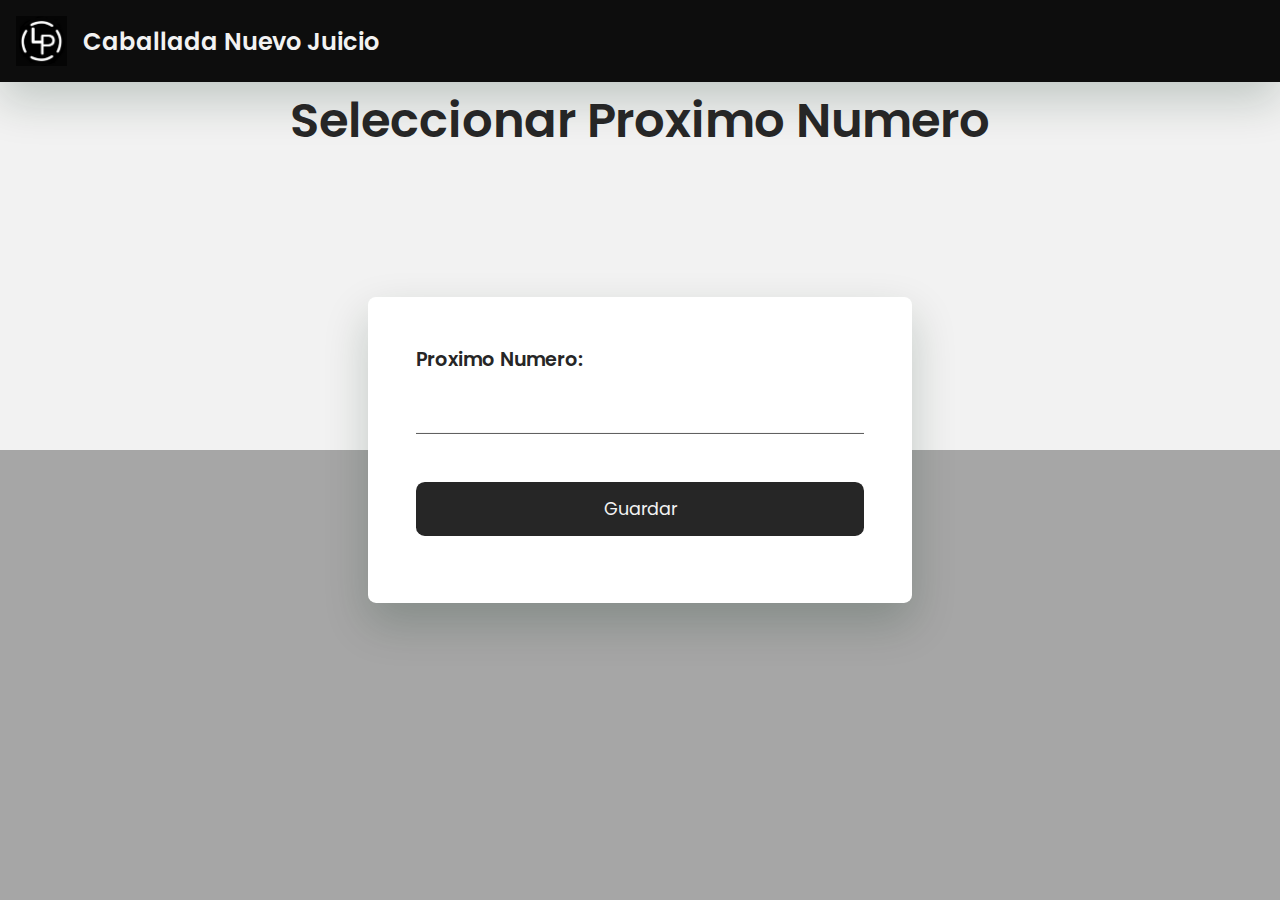
==== nextNumber.html @ 13a75c17 "Add files via upload" ====
<!DOCTYPE html>
<html lang="es">
<head>
  <meta name="viewport" content="width=device-width, initial-scale=1.0" />
  <title>Proximo Numero</title>
  <!-- Google Font -->
  <link href="https://fonts.googleapis.com/css2?family=Poppins:wght@400;600&display=swap" rel="stylesheet" />
  <!-- Stylesheet -->
  <link rel="stylesheet" href="style.css" />
</head>
<body>
    <header>
        <img src="logo.jpg" alt="Logo" class="logo" />
        <h1 class="main-title">Caballada Nuevo Juicio</h1>
      </header>
  <h1 id="title-label">Seleccionar Proximo Numero</h1>
  <div class="container">
    <div class="input-wrapper">
      <label for="userInput">Proximo Numero:</label>
      <input type="number" id="userInput" class="input" />
    </div>
    <button id="setNextNumber">Guardar</button>
  </div>
  <!-- Script -->
  <script>
    document.getElementById("setNextNumber").addEventListener("click", function() {
      const userInput = document.getElementById("userInput").value;
      localStorage.setItem("nextNumber", userInput);
      alert("Numero guardado");
    });
  </script>
</body>
</html>
---- style.css ----
* {
    padding: 0;
    margin: 0;
    box-sizing: border-box;
    font-family: "Poppins", sans-serif;
}

body {
    height: 100vh;
    background: linear-gradient(#F2F2F2 50%, #A6A6A6 50%);
}

header {
    display: flex;
    align-items: center;
    padding: 1em;
    background-color: #0D0D0D;
    box-shadow: 0 1.2em 2.8em rgba(0, 41, 22, 0.2);
    margin-bottom: 1em;
}

.logo {
    height: 50px;
    margin-right: 1em;
}

.main-title {
    font-size: 1.5em;
    font-weight: 600;
    color: #F2F2F2;
}

.container {
    background-color: #FFFFFF;
    width: 85vw;
    max-width: 34em;
    position: absolute;
    transform: translate(-50%, -50%);
    top: 50%;
    left: 50%;
    padding: 3em;
    border-radius: 0.5em;
    box-shadow: 0 1.2em 2.8em rgba(0, 41, 22, 0.2);
}

.wrapper {
    display: flex;
    justify-content: space-between;
    gap: 3em;
}

label {
    font-size: 1.2em;
    font-weight: 600;
    color: #262626;
}

input {
    display: block;
    width: 100%;
    font-size: 1.3em;
    border: none;
    color: #262626;
    border-bottom: 1.5px solid #595959;
    padding: 0.45em;
    margin-top: 0.45em;
    outline: none;
}

input:focus {
    border-color: #0D0D0D;
}

button#generate, button#setNextNumber {
    display: block;
    width: 100%;
    font-size: 1.1em;
    margin: 2.7em 0 1.1em 0;
    background-color: #262626;
    padding: 0.8em 0;
    border: none;
    border-radius: 0.5em;
    cursor: pointer;
    color: #F2F2F2;
}

button#generate:hover, button#setNextNumber:hover {
    background-color: #0D0D0D;
}

#result {
    text-align: center;
    font-size: 3.7em;
    font-weight: 600;
    color: #262626;
}

#title-label {
    text-align: center;
    font-size: 3em;
    font-weight: 600;
    color: #262626;
    margin-bottom: 1em;
    margin-top: -1%;
}
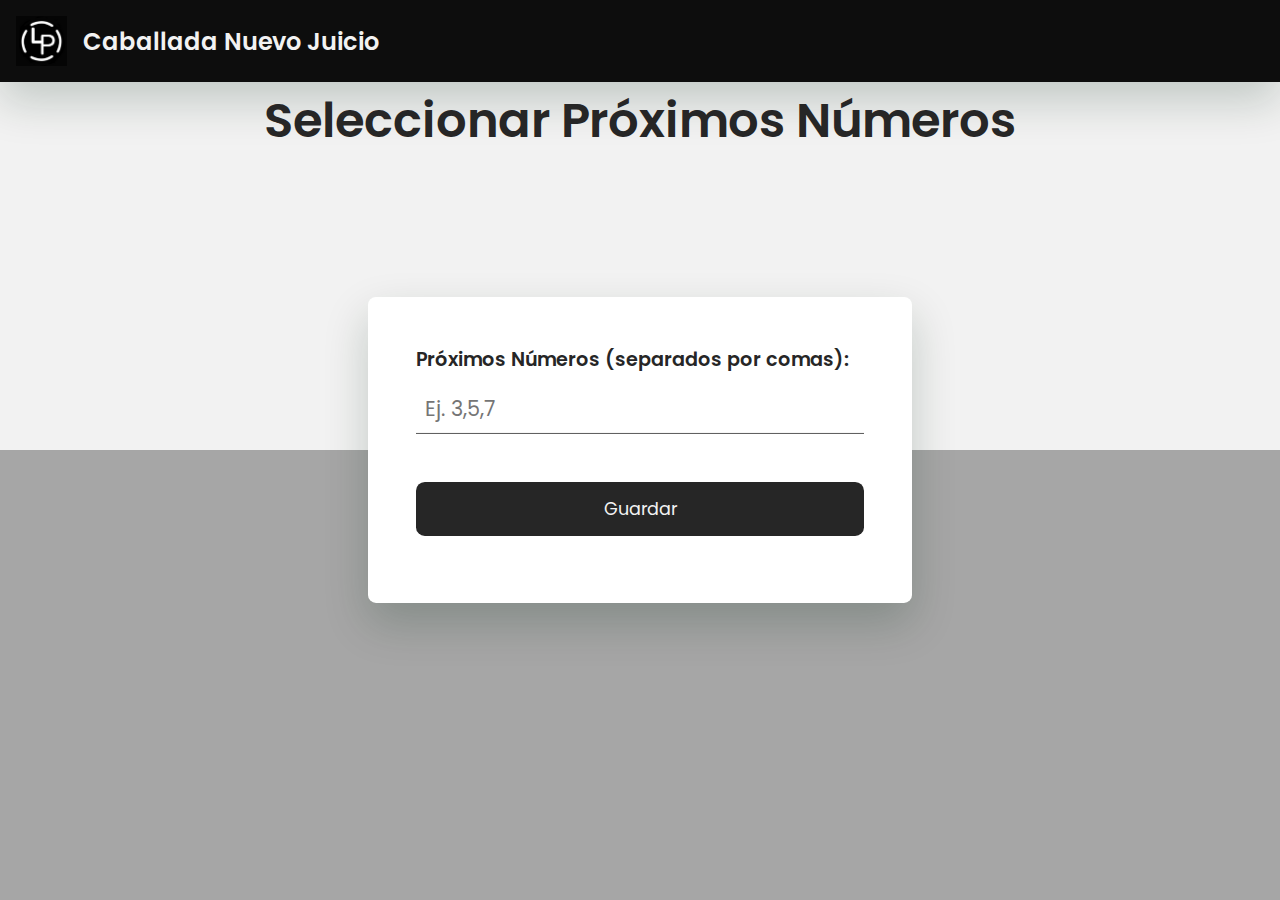
==== commit b5ca670a: "Add files via upload" ====
--- a/nextNumber.html
+++ b/nextNumber.html
@@ -12,21 +12,22 @@
     <header>
         <img src="logo.jpg" alt="Logo" class="logo" />
         <h1 class="main-title">Caballada Nuevo Juicio</h1>
-      </header>
-  <h1 id="title-label">Seleccionar Proximo Numero</h1>
+    </header>
+  <h1 id="title-label">Seleccionar Próximos Números</h1>
   <div class="container">
     <div class="input-wrapper">
-      <label for="userInput">Proximo Numero:</label>
-      <input type="number" id="userInput" class="input" />
+      <label for="userInput">Próximos Números (separados por comas):</label>
+      <input type="text" id="userInput" class="input" placeholder="Ej. 3,5,7" />
     </div>
-    <button id="setNextNumber">Guardar</button>
+    <button id="setNextNumbers">Guardar</button>
   </div>
   <!-- Script -->
   <script>
-    document.getElementById("setNextNumber").addEventListener("click", function() {
+    document.getElementById("setNextNumbers").addEventListener("click", function() {
       const userInput = document.getElementById("userInput").value;
-      localStorage.setItem("nextNumber", userInput);
-      alert("Numero guardado");
+      const nextNumbers = userInput.split(',').map(num => num.trim()).filter(num => !isNaN(num) && num !== "").map(Number);
+      localStorage.setItem("nextNumbers", JSON.stringify(nextNumbers));
+      alert("Números guardados");
     });
   </script>
 </body>
--- a/style.css
+++ b/style.css
@@ -49,6 +49,10 @@
     gap: 3em;
 }
 
+.input-wrapper {
+    margin-bottom: 1em;
+}
+
 label {
     font-size: 1.2em;
     font-weight: 600;
@@ -71,7 +75,7 @@
     border-color: #0D0D0D;
 }
 
-button#generate, button#setNextNumber {
+button#generate, button#setNextNumbers {
     display: block;
     width: 100%;
     font-size: 1.1em;
@@ -84,7 +88,7 @@
     color: #F2F2F2;
 }
 
-button#generate:hover, button#setNextNumber:hover {
+button#generate:hover, button#setNextNumbers:hover {
     background-color: #0D0D0D;
 }
 
